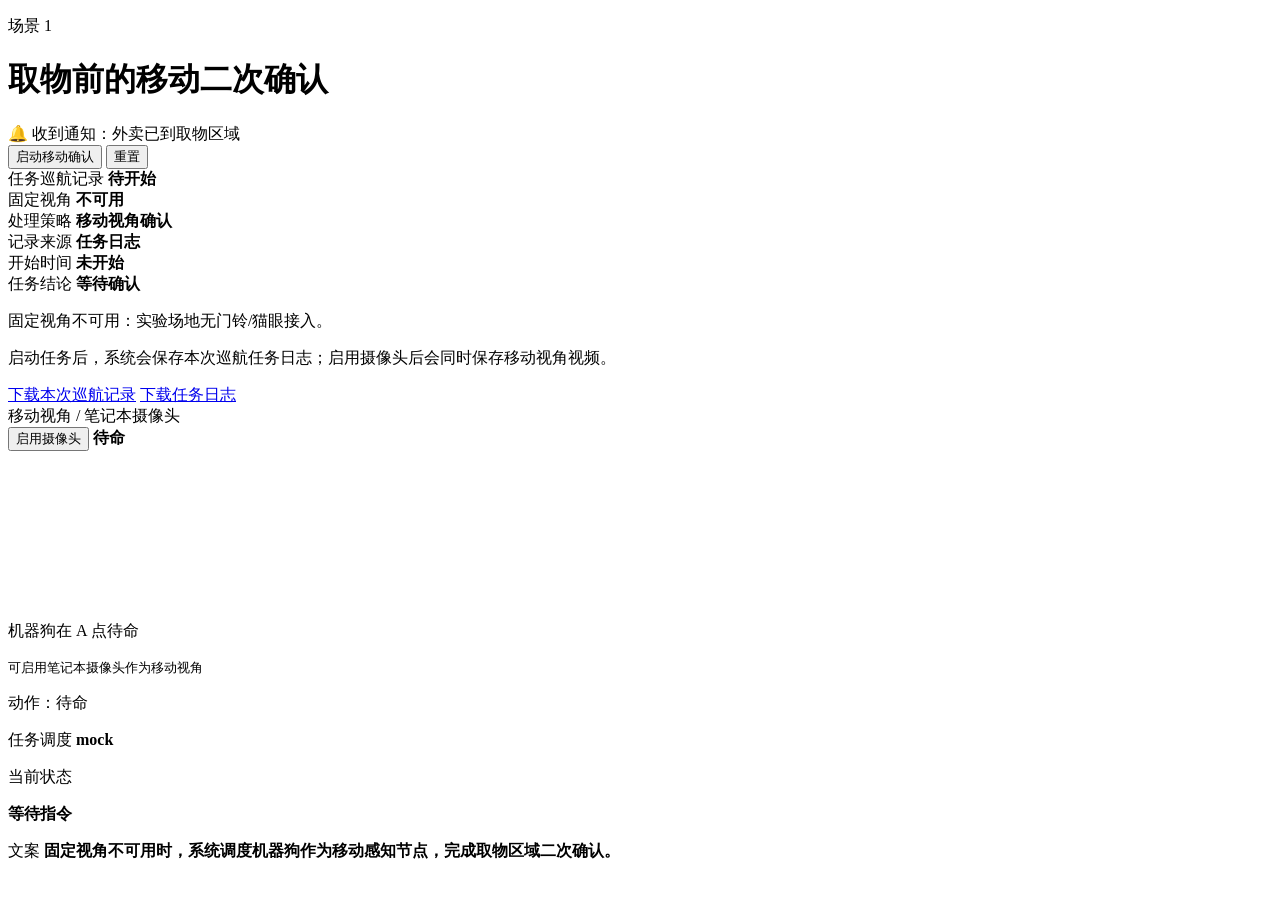
==== app/web/index.html @ 98c4a698 "Initial Go2 door check demo" ====
<!doctype html>
<html lang="zh-CN">
  <head>
    <meta charset="utf-8" />
    <meta name="viewport" content="width=device-width, initial-scale=1" />
    <title>Go2 取物区域二次确认 Demo</title>
    <link rel="stylesheet" href="/web/style.css" />
  </head>
  <body>
    <main class="shell">
      <header class="topbar">
        <div>
          <p class="eyebrow">场景 1</p>
          <h1>取物前的移动二次确认</h1>
        </div>
        <div class="topbar-center">
          <div id="notificationToast" class="notification-toast hidden">
            <span class="toast-icon">&#128276;</span>
            <span>收到通知：外卖已到取物区域</span>
          </div>
        </div>
        <div class="actions">
          <button id="startBtn" class="primary" type="button">启动移动确认</button>
          <button id="resetBtn" class="secondary" type="button">重置</button>
        </div>
      </header>

      <section class="workspace" aria-label="Demo console">
        <article class="feed-panel">
          <div class="panel-title">
            <span>任务巡航记录</span>
            <strong id="recordBadge">待开始</strong>
          </div>

          <div class="record-summary">
            <div class="record-row">
              <span>固定视角</span>
              <strong id="fixedViewBadge">不可用</strong>
            </div>
            <div class="record-row">
              <span>处理策略</span>
              <strong>移动视角确认</strong>
            </div>
            <div class="record-row">
              <span>记录来源</span>
              <strong id="recordSource">任务日志</strong>
            </div>
            <div class="record-row">
              <span>开始时间</span>
              <strong id="recordStart">未开始</strong>
            </div>
            <div class="record-row">
              <span>任务结论</span>
              <strong id="recordResult">等待确认</strong>
            </div>
          </div>

          <div class="record-box">
            <p id="fixedViewText">固定视角不可用：实验场地无门铃/猫眼接入。</p>
            <p id="recordText">启动任务后，系统会保存本次巡航任务日志；启用摄像头后会同时保存移动视角视频。</p>
            <a id="recordDownload" class="record-link hidden" href="#" download>下载本次巡航记录</a>
            <a id="metadataDownload" class="record-link hidden" href="#" download>下载任务日志</a>
          </div>
        </article>

        <article class="feed-panel">
          <div class="panel-title">
            <span>移动视角 / 笔记本摄像头</span>
            <div class="panel-actions">
              <button id="cameraBtn" class="tiny-button" type="button">启用摄像头</button>
              <strong id="robotBadge">待命</strong>
            </div>
          </div>
          <div class="video-frame robot-frame" id="mobileViewFrame">
            <video id="cameraPreview" class="camera-preview" autoplay muted playsinline></video>
            <div class="fallback" id="mobileViewFallback">
              <div class="scan-line"></div>
              <p id="robotActionText">机器狗在 A 点待命</p>
              <small id="cameraHint">可启用笔记本摄像头作为移动视角</small>
            </div>
          </div>
          <p class="feed-note" id="robotText">动作：待命</p>
        </article>

        <aside class="status-panel">
          <div class="panel-title">
            <span>任务调度</span>
            <strong id="modeBadge">mock</strong>
          </div>

          <div class="current-state" id="currentState">
            <p>当前状态</p>
            <strong>等待指令</strong>
          </div>

          <ol class="timeline" id="timeline" aria-label="Mission timeline"></ol>
        </aside>
      </section>

      <footer class="scene-copy">
        <span>文案</span>
        <strong id="sceneCopy">固定视角不可用时，系统调度机器狗作为移动感知节点，完成取物区域二次确认。</strong>
      </footer>
    </main>

    <script src="/web/app.js"></script>
  </body>
</html>
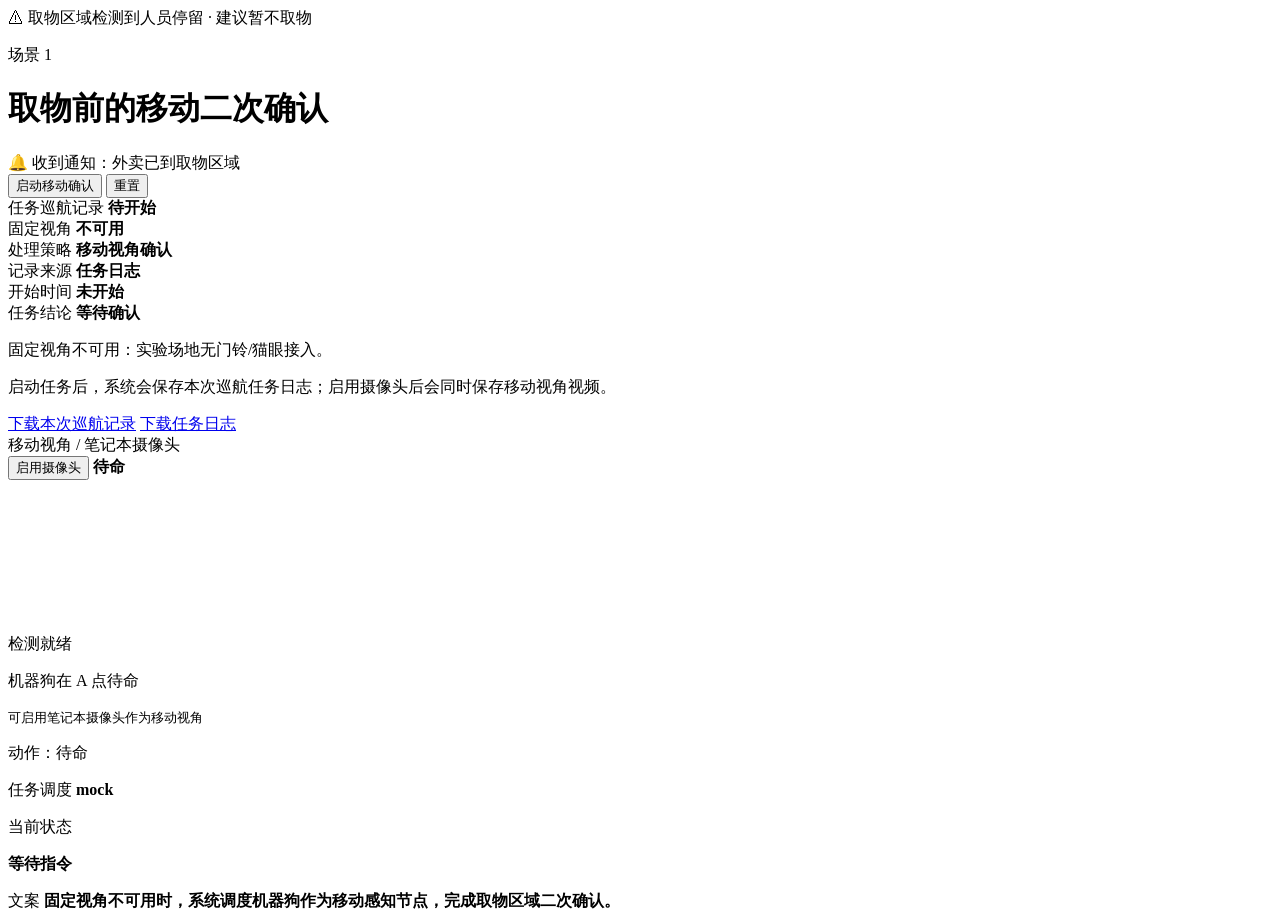
==== commit de0c46cf: "Replace mock detector with browser-based MediaPipe person detection Integrate MediaPipe ObjectDetect" ====
--- a/app/web/index.html
+++ b/app/web/index.html
@@ -8,6 +8,10 @@
   </head>
   <body>
     <main class="shell">
+      <div id="personAlert" class="person-alert hidden" role="alert">
+        <span class="alert-icon">&#9888;</span>
+        <span>取物区域检测到人员停留 · 建议暂不取物</span>
+      </div>
       <header class="topbar">
         <div>
           <p class="eyebrow">场景 1</p>
@@ -73,6 +77,8 @@
           </div>
           <div class="video-frame robot-frame" id="mobileViewFrame">
             <video id="cameraPreview" class="camera-preview" autoplay muted playsinline></video>
+            <canvas id="detectionCanvas" class="detection-canvas"></canvas>
+            <div class="detector-badge hidden" id="detectorBadge">检测就绪</div>
             <div class="fallback" id="mobileViewFallback">
               <div class="scan-line"></div>
               <p id="robotActionText">机器狗在 A 点待命</p>
@@ -103,6 +109,6 @@
       </footer>
     </main>
 
-    <script src="/web/app.js"></script>
+    <script type="module" src="/web/app.js"></script>
   </body>
 </html>
